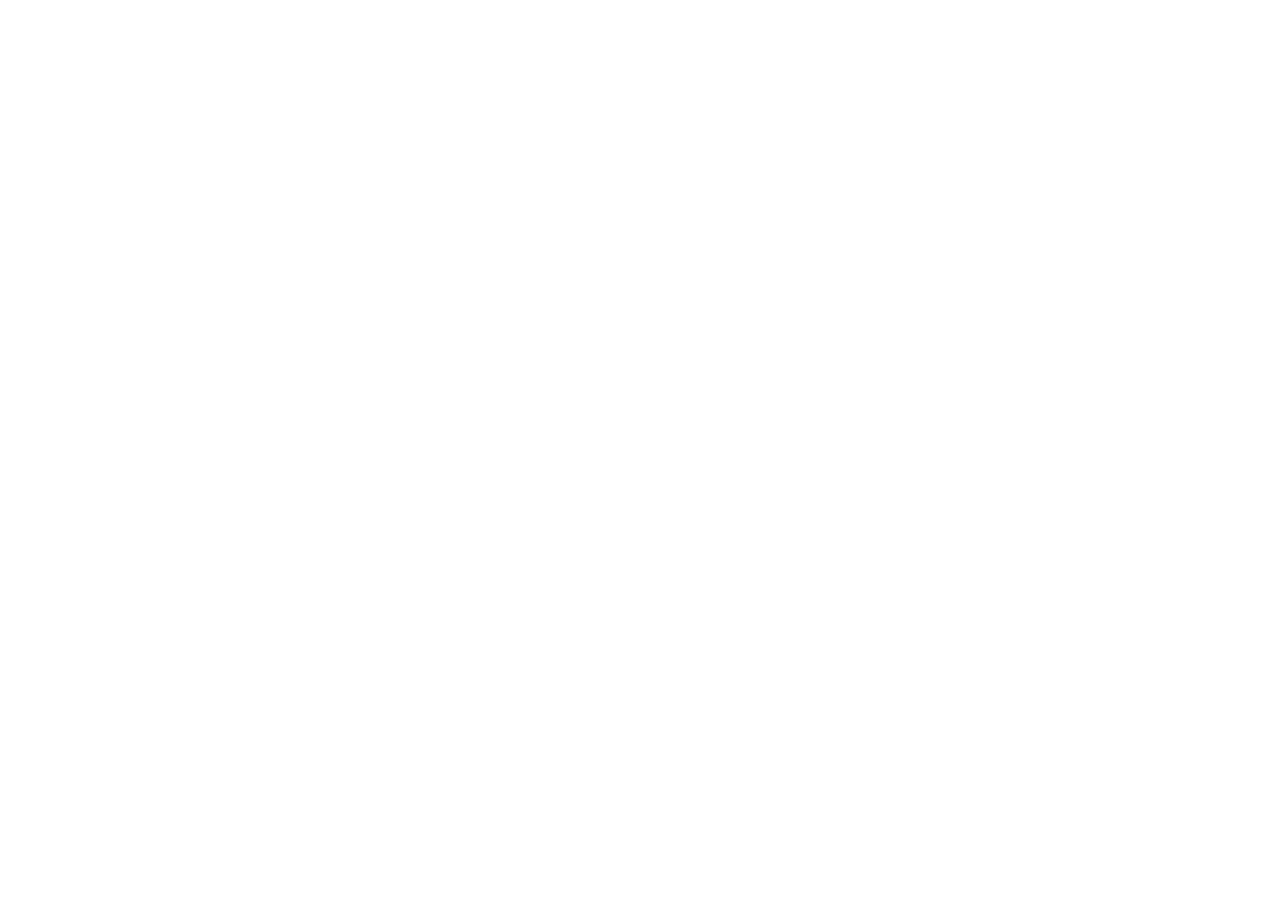
==== index.html @ d15e217d "Initial Commit" ====
<!DOCTYPE html>
<!--[if lt IE 7]>      <html class="no-js lt-ie9 lt-ie8 lt-ie7"> <![endif]-->
<!--[if IE 7]>         <html class="no-js lt-ie9 lt-ie8"> <![endif]-->
<!--[if IE 8]>         <html class="no-js lt-ie9"> <![endif]-->
<!--[if gt IE 8]><!--> <html class="no-js"> <!--<![endif]-->
    <head>
        <meta charset="utf-8">
        <meta http-equiv="X-UA-Compatible" content="IE=edge">
        <title>About Me | Leah Oubouzar</title>
        <meta name="description" content="">
        <meta name="viewport" content="width=device-width, initial-scale=1">
        <link rel="stylesheet" href="">
    </head>
    <body>
        <!--[if lt IE 7]>
            <p class="browsehappy">You are using an <strong>outdated</strong> browser. Please <a href="#">upgrade your browser</a> to improve your experience.</p>
        <![endif]-->
        
        <script src="" async defer></script>
    </body>
</html>
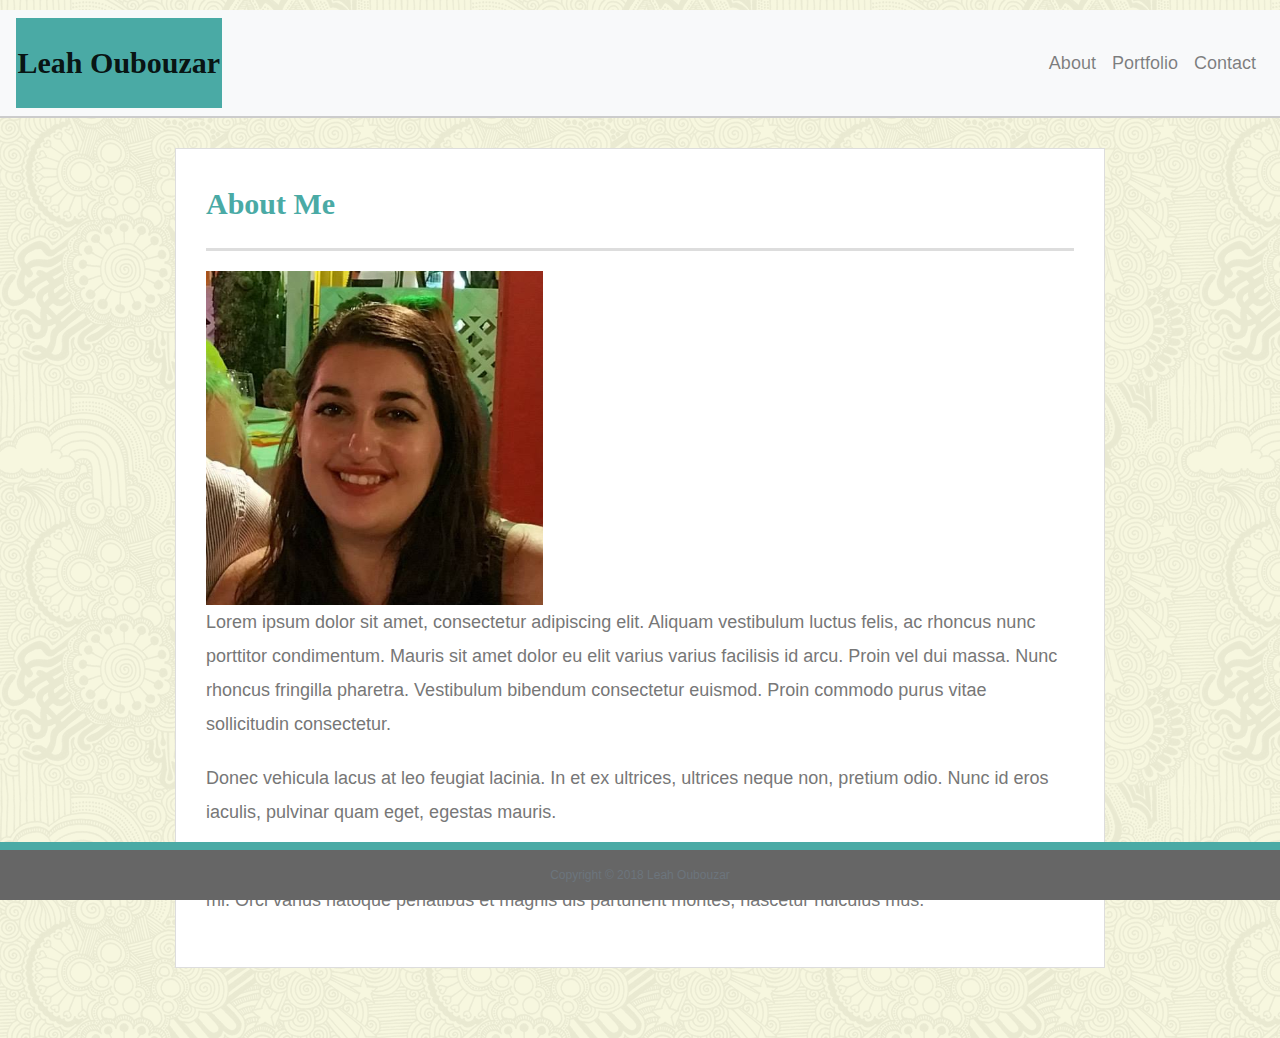
==== commit 89c358ce: "Fixed Padding CSS" ====
--- a/index.html
+++ b/index.html
@@ -1,21 +1,64 @@
 <!DOCTYPE html>
-<!--[if lt IE 7]>      <html class="no-js lt-ie9 lt-ie8 lt-ie7"> <![endif]-->
-<!--[if IE 7]>         <html class="no-js lt-ie9 lt-ie8"> <![endif]-->
-<!--[if IE 8]>         <html class="no-js lt-ie9"> <![endif]-->
-<!--[if gt IE 8]><!--> <html class="no-js"> <!--<![endif]-->
-    <head>
-        <meta charset="utf-8">
-        <meta http-equiv="X-UA-Compatible" content="IE=edge">
-        <title>About Me | Leah Oubouzar</title>
-        <meta name="description" content="">
-        <meta name="viewport" content="width=device-width, initial-scale=1">
-        <link rel="stylesheet" href="">
-    </head>
-    <body>
-        <!--[if lt IE 7]>
-            <p class="browsehappy">You are using an <strong>outdated</strong> browser. Please <a href="#">upgrade your browser</a> to improve your experience.</p>
-        <![endif]-->
-        
-        <script src="" async defer></script>
-    </body>
+<html lang="en">
+
+<head>
+    <meta charset="utf-8">
+    <meta name="viewport" content="width=device-width, initial-scale=1, shrink-to-fit=no">
+    <title>About | Leah Oubouzar</title>
+    <link rel="stylesheet" href="https://maxcdn.bootstrapcdn.com/bootstrap/4.1.3/css/bootstrap.min.css" />
+    <link rel="stylesheet" href="style.css">
+</head>
+
+<body>
+    <nav class="navbar navbar-expand-lg navbar-light bg-light">
+        <a class="navbar-brand" href="Index.html">Leah Oubouzar</a>
+        <div class="navbar-collapse collapse w-100 order-3 dual-collapse2">
+            <ul class="navbar-nav ml-auto">
+                <li class="nav-item">
+                    <a class="nav-link" href="Index.html">About</a>
+                </li>
+                <li class="nav-item">
+                    <a class="nav-link" href="portfolio.html">Portfolio</a>
+                </li>
+                <li class="nav-item">
+                    <a class="nav-link" href="contact.html">Contact</a>
+                </li>
+            </ul>
+        </div>
+    </nav>
+
+
+    <div id="main-container" class="container">
+        <section class="main-section">
+            <h1>About Me</h1>
+
+            <img src="assets/Headshot.PNG" class="auth-image" alt="Leah Oubouzar">
+
+            <p>Lorem ipsum dolor sit amet, consectetur adipiscing elit. Aliquam vestibulum luctus felis, ac rhoncus nunc
+                porttitor condimentum. Mauris sit amet dolor eu elit varius varius facilisis id arcu. Proin vel dui massa.
+                Nunc rhoncus fringilla pharetra. Vestibulum bibendum consectetur euismod. Proin commodo purus vitae sollicitudin
+                consectetur.
+            </p>
+
+            <p>Donec vehicula lacus at leo feugiat lacinia. In et ex ultrices, ultrices neque non, pretium odio. Nunc id
+                eros iaculis, pulvinar quam eget, egestas mauris.</p>
+
+            <p>Suspendisse dictum, arcu at convallis faucibus, quam sapien tincidunt nunc, sit amet egestas nibh tortor et
+                mi. Orci varius natoque penatibus et magnis dis parturient montes, nascetur ridiculus mus.</p>
+
+        </section>
+
+    </div>
+
+    <footer class="footer">
+        <div class="footer-container">
+            <span class="text-muted text-center">Copyright &copy; 2018 Leah Oubouzar</span>
+        </div>
+    </footer>
+
+    <script src="https://code.jquery.com/jquery-3.2.1.slim.min.js"></script>
+    <script src="https://maxcdn.bootstrapcdn.com/bootstrap/4.0.0/js/bootstrap.min.js"></script>
+    <script src="https://cdnjs.cloudflare.com/ajax/libs/popper.js/1.12.9/umd/popper.min.js"></script>
+</body>
+
 </html>--- a/style.css
+++ b/style.css
@@ -0,0 +1,154 @@
+/* Navigation Styling */
+.navbar-brand {
+    padding: 0;
+    width: 250px;
+    height: 90px;
+    font-family: Georgia, Times, "Times New Roman", serif;
+    font-size: 30px;
+    font-weight: 700;
+    line-height: 90px;
+    color: white;
+    text-align: center;
+    text-decoration: none;
+    background: #4aaaa5;
+  }
+
+  nav {
+    margin-top: 10px;
+    border-bottom: 2px solid #ccc;
+  }
+
+  /* General Styling */
+body {
+    font-family: Arial, "Helvetica Neue", Helvetica, sans-serif;
+    font-size: 18px;
+    line-height: 34px;
+    color: #777;
+    background: url("./assets/skulls.png");
+  }
+  
+  h1,
+  h2,
+  h3,
+  p {
+    margin-bottom: 20px;
+  }
+/*   
+  p:last-child {
+    margin-bottom: 0;
+  }
+   */
+  h1,
+  h2,
+  h3 {
+    font-family: Georgia, Times, "Times New Roman", serif;
+    font-weight: 700;
+    color: #4aaaa5;
+  }
+  
+  h1 {
+    padding-bottom: 20px;
+    font-size: 30px;
+    line-height: 49px;
+    border-bottom: 3px solid #ddd;
+  }
+  
+  h2,
+  h3 {
+    font-size: 22px;
+  }
+.container {
+    width: 100%;
+    max-width: 960px;
+    margin: 0 auto;
+    clear: both;
+  }
+
+#main-container {
+    padding-top: 30px;
+    padding-bottom: 30px;
+    
+}
+  
+.main-section {
+    justify-content: flex-start;
+    width: 100%;
+    max-width: 960px;
+    padding: 30px;
+    margin: 0 0 40px;
+    background: #fff;
+    border: 1px solid #ddd;
+  }
+
+/* Contact Page Styling */
+label {
+    font-size: 14px;
+}
+
+/* Portfolio Page Styling */
+
+.portfolio-wrap {
+    width: 300px;
+    height: 180px;
+    display: inline-block;
+    background-size: 100% 100%;
+    background-repeat: no-repeat;
+    position: relative;
+    margin: 10px;
+}
+
+    .portfolio-wrap.hangman {
+        background-image: url('https://picsum.photos/200/300?image=1062');
+    }
+
+    .portfolio-wrap.rpg {
+        background-image: url('https://picsum.photos/200/300?image=1063');
+    }
+
+    .portfolio-wrap.trivia {
+        background-image: url('https://picsum.photos/200/300?image=1073');
+    }
+
+    .portfolio-wrap.rutgers {
+        background-image: url('https://picsum.photos/200/300?image=1078');
+    }
+
+    .portfolio-wrap.rock {
+        background-image: url('https://picsum.photos/200/300?image=1074');
+    }
+
+    .portfolio-wrap .portfolio-text {
+        display: block;
+        float: left;
+        width: 300px;
+        z-index: 100;
+        background-color: #33b3b3;
+        color: white;
+        text-align: center;
+        padding: 10px 0;
+        font-size: 20px;
+        font-family: 'Georgia', Times, 'Times New Roman', serif;
+        position: absolute;
+        bottom: 0;
+    }
+
+
+/* Footer Styling */
+.footer {
+      position: fixed;
+      bottom: 0;
+      width: 100%;
+      line-height: 50px;
+      background: #666;
+      border-top: 8px solid #4aaaa5;
+      color: #fff;
+      color: #ccc;
+      font-size: 12px;
+
+}
+
+    .footer-container {
+        width: 100%;
+        margin: 0 auto;
+        text-align: center;
+    }